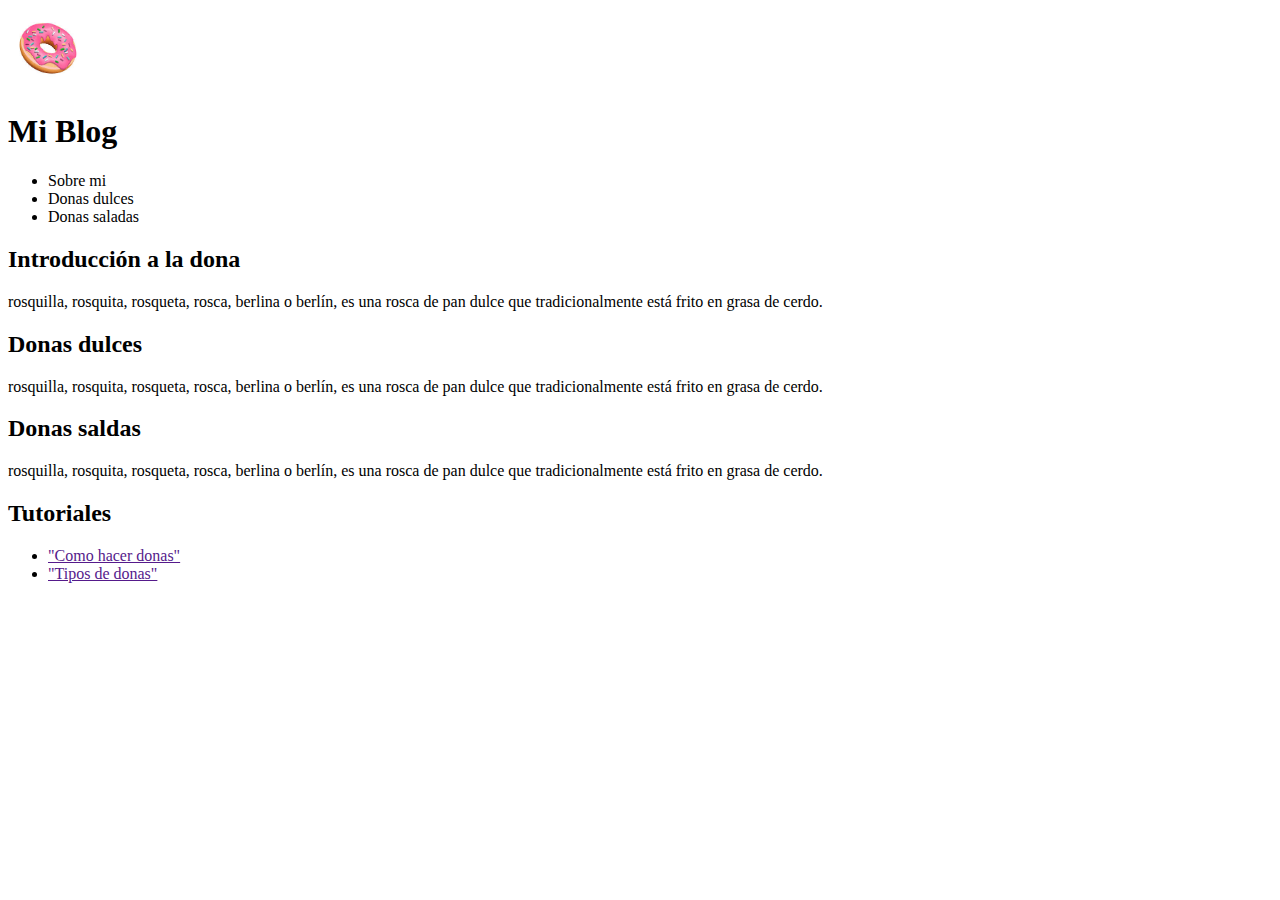
==== modulo_2/BLOG/index.html @ 8d2e0d3b "primer commit" ====
<!DOCTYPE html>
<html lang="en">

<head>
    <meta charset="UTF-8">
    <meta name="viewport" content="width=device-width, initial-scale=1.0">
    <title>Document</title>
</head>
<body>
    <!-- Encabezado de la pagina -->
    <header>
        <!-- Etiqueta de contenedor en bloque -->
        <div>
        <img src="./assets/DONA.jpeg" alt="Logo del Blog" style="width: 80px; height: 80px;">
        <h1>Mi Blog</h1>
        <!-- Etiqueta semantica - menú de navegación-->
        <nav>
            <ul>
                <li>Sobre mi</li>
                <li>Donas dulces</li>
                <li>Donas saladas</li>
            </ul>
        </nav>
        </div>
    </header>
    <!-- Etiqueta semantica (contenido principal) -->
    <main>
        <!-- Articulo del blog -->
        <article>
            <h2>Introducción a la dona</h2>
            <p> rosquilla, rosquita, rosqueta, rosca, berlina o berlín,
                es una rosca de pan dulce que tradicionalmente está frito en grasa de cerdo.</p>
        </article>

        <article>
            <h2>Donas dulces</h2>
            <p> rosquilla, rosquita, rosqueta, rosca, berlina o berlín,
                es una rosca de pan dulce que tradicionalmente está frito en grasa de cerdo.</p>
        </article>

        <article>
            <h2>Donas saldas</h2>
            <p> rosquilla, rosquita, rosqueta, rosca, berlina o berlín,
                es una rosca de pan dulce que tradicionalmente está frito en grasa de cerdo.</p>
        </article>
        
        <!-- Etiqueta semantica para seccionar -->
        <section>
            <h2>Tutoriales</h2>
            <ul>
                <li><a href=>"Como hacer donas" </a></li>
                <li><a href=>"Tipos de donas" </a></li>
            </ul>
            <!-- Selccion sobre el autor publicitario -->
            
        </section>
    </main>
</body>
</html>
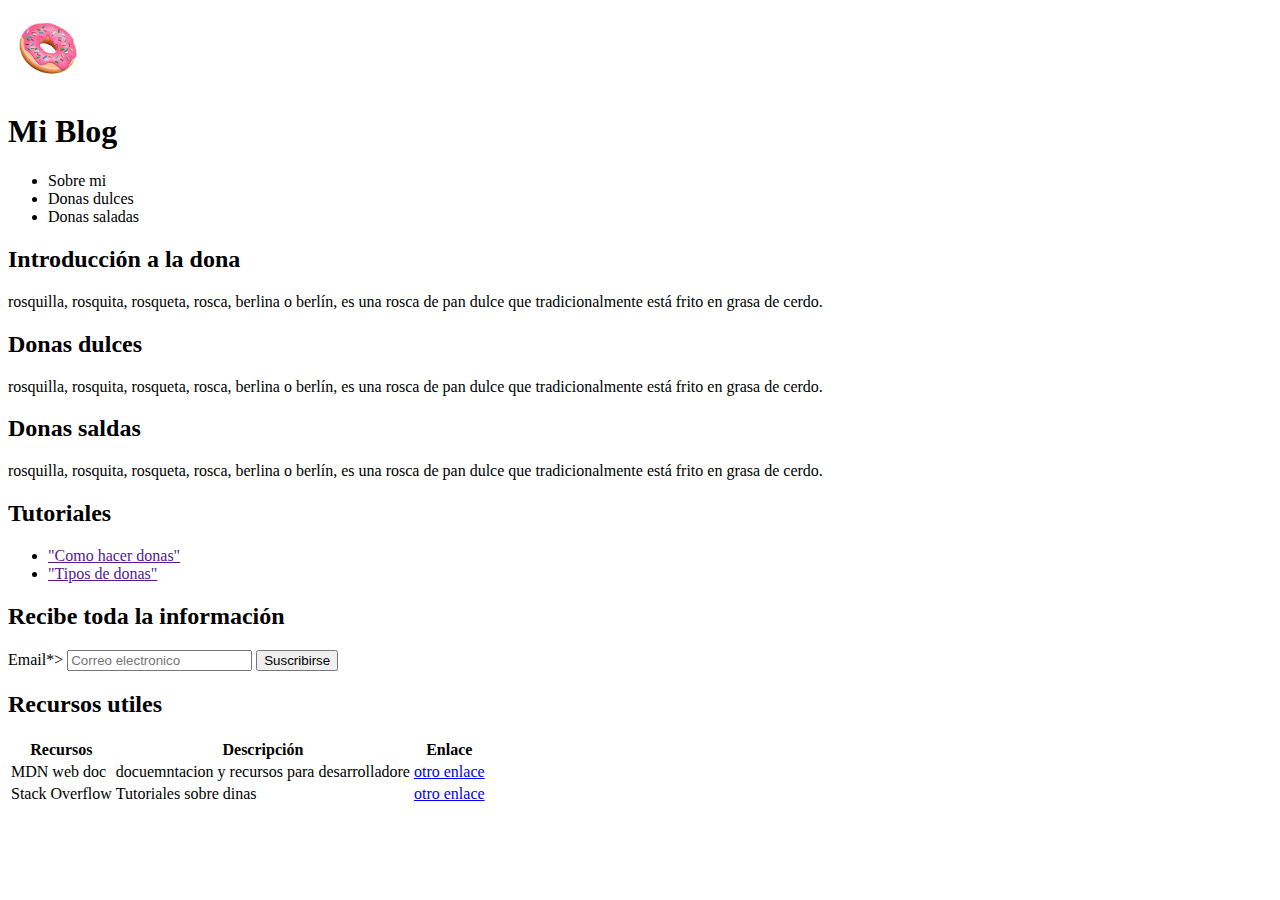
==== commit 98cf29ed: "linkthree" ====
--- a/modulo_2/BLOG/index.html
+++ b/modulo_2/BLOG/index.html
@@ -6,21 +6,22 @@
     <meta name="viewport" content="width=device-width, initial-scale=1.0">
     <title>Document</title>
 </head>
+
 <body>
     <!-- Encabezado de la pagina -->
     <header>
         <!-- Etiqueta de contenedor en bloque -->
         <div>
-        <img src="./assets/DONA.jpeg" alt="Logo del Blog" style="width: 80px; height: 80px;">
-        <h1>Mi Blog</h1>
-        <!-- Etiqueta semantica - menú de navegación-->
-        <nav>
-            <ul>
-                <li>Sobre mi</li>
-                <li>Donas dulces</li>
-                <li>Donas saladas</li>
-            </ul>
-        </nav>
+            <img src="./assets/DONA.jpeg" alt="Logo del Blog" style="width: 80px; height: 80px;">
+            <h1>Mi Blog</h1>
+            <!-- Etiqueta semantica - menú de navegación-->
+            <nav>
+                <ul>
+                    <li>Sobre mi</li>
+                    <li>Donas dulces</li>
+                    <li>Donas saladas</li>
+                </ul>
+            </nav>
         </div>
     </header>
     <!-- Etiqueta semantica (contenido principal) -->
@@ -43,7 +44,7 @@
             <p> rosquilla, rosquita, rosqueta, rosca, berlina o berlín,
                 es una rosca de pan dulce que tradicionalmente está frito en grasa de cerdo.</p>
         </article>
-        
+
         <!-- Etiqueta semantica para seccionar -->
         <section>
             <h2>Tutoriales</h2>
@@ -51,9 +52,43 @@
                 <li><a href=>"Como hacer donas" </a></li>
                 <li><a href=>"Tipos de donas" </a></li>
             </ul>
-            <!-- Selccion sobre el autor publicitario -->
-            
+            <!-- Seleccion sobre el autor publicitario (estructura formilario) -->
+            <aside>
+                <h2>Recibe toda la información</h2>
+                <form action="#" method="post" autocomplete="on">
+                    <label for="email">Email*></label>
+                    <input placeholder="Correo electronico" type="email" autocomplete="email" name="" id="" required>
+                    <button type="submit">Suscribirse</button>
+
+                    <!-- Tabla de recursos -->
+                    <h2>Recursos utiles</h2>
+                    <table>
+                        <thead>
+                            <tr>
+                                <th>Recursos</th>
+                                <th>Descripción</th>
+                                <th>Enlace</th>
+                            </tr>
+                        </thead>
+                        <tbody>
+                            <tr>
+                                <td>MDN web doc</td>
+                                <td>docuemntacion y recursos para desarrolladore</td>
+                                <td> <a href="https://balsamiq.cloud/sl5jc64/p2wtx74/rBBEB" target="_blank"> otro enlace</a></td>
+                            </tr>
+
+                            <tr>
+                                <td>Stack Overflow</td>
+                                <td>Tutoriales sobre dinas</td>
+                                <td> <a href="https://balsamiq.cloud/sl5jc64/p2wtx74/rBBEB" target="_blank"> otro enlace</a></td>
+                            </tr>
+
+                        </tbody>
+                    </table>
+                    </form>
+            </aside>
         </section>
     </main>
 </body>
+
 </html>